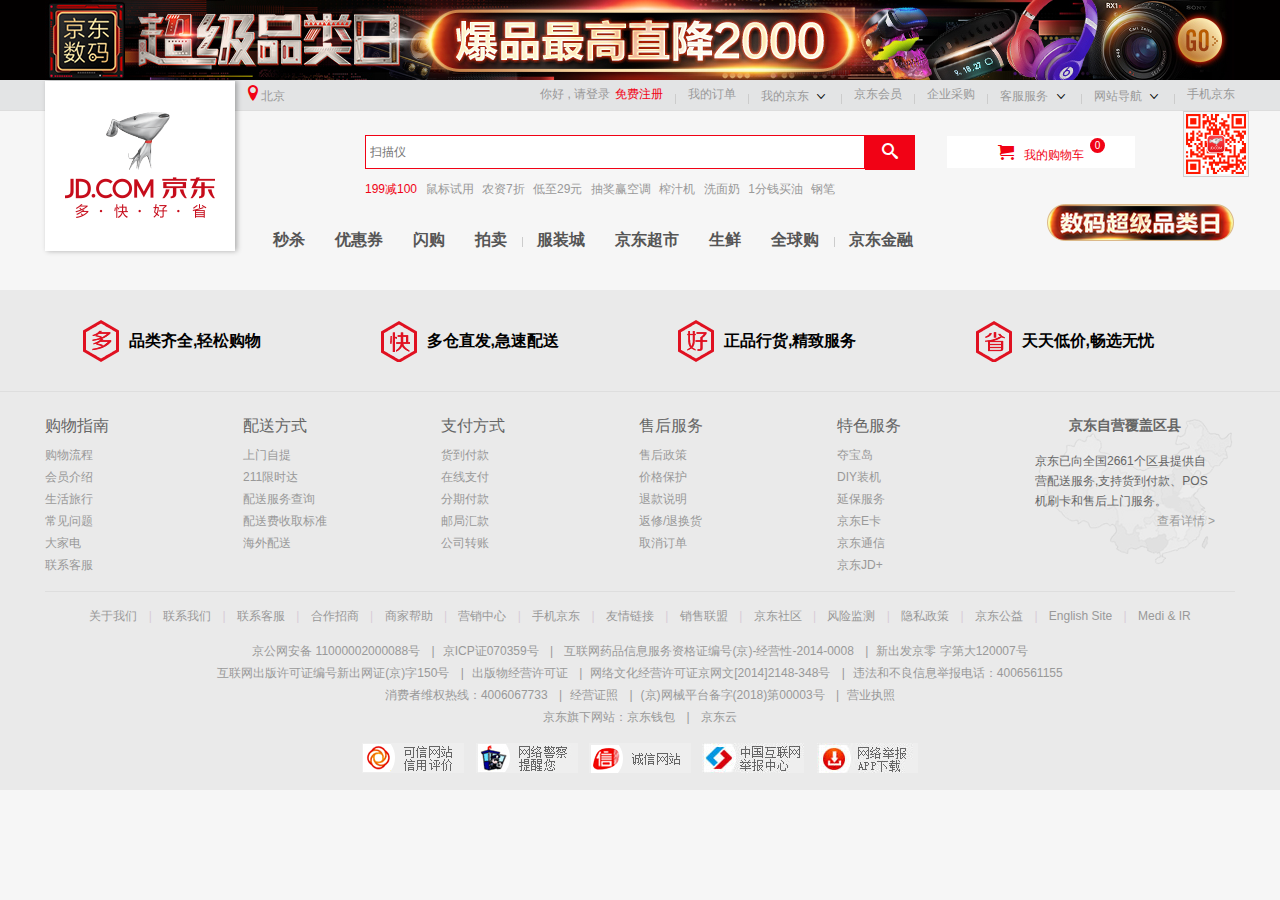
==== jd/web/index.html @ bf4bee7c "仿京东首页实现头部和底部的编码实现" ====
<!DOCTYPE html>
<html lang="en">
<head>
	<meta charset="UTF-8">     
	<!-- 引入css Reset类库 -->
	<link rel="stylesheet" type="text/css" href="css/normalize.css" />
	<link rel="shortcut icon" href="favicon.ico"  type="image/x-icon"/>
	<!-- 基本公共样式 -->
	<link rel="stylesheet" type="text/css" href="css/base.css" />
	<title>大象(DX.COM)-综合网购首选-正品低价、品质保障、配送及时、轻松购物！</title>
	<meta name="description" content="大象DX.COM-专业的综合网上购物商城,销售家电、数码通讯、电脑、家居百货、服装服饰、母婴、图书、食品等数万个品牌优质商品.便捷、诚信的服务，为您提供愉悦的网上购物体验!" />
	<meta name="Keywords" content="网上购物,网上商城,手机,笔记本,电脑,MP3,CD,VCD,DV,相机,数码,配件,手表,存储卡,大象" />
</head>
<body>
	<!-- header start-->
	<header>
		<div class="w">
			<a href="#">
				<img src="images/header.jpg" />
			</a>
		</div>
	</header>
	<!-- header end -->
	<!-- 快速导航栏 start-->
	<div class="shortcut">
		<div class="w">
			<ul class="fl city">
				<li><i class="f10"></i><a href="">北京</a></li>
			</ul>
			<ul class="fr">
				<li>
					<a href="#">你好 , 请登录</a>
					<a href="#" class="f10">免费注册</a> 
				</li>
				<li class="line"></li>
				<li><a href="#">我的订单</a></li>
				<li class="line"></li>
				<li><a href="#">我的京东</a>
					<i></i></li>
				<li class="line"></li>
				<li><a href="#">京东会员</a></li>
				<li class="line"></li>
				<li><a href="#">企业采购</a></li>
				<li class="line"></li>
				<li><a href="#">客服服务</a>
					<i></i></li>
				<li class="line"></li>
				<li><a href="#">网站导航</a>
					<i></i></li>
				<li class="line"></li>
				<li>
					<a href="#" class="mobile">
						手机京东
						<img src="images/mobile.png" />
					</a>
				</li>
			</ul>
		</div>
	</div>
    <!-- 快速导航栏 end-->
    <!-- 中间部分start -->
    <div class="w middle">
    	<div class="logo">
    		 <!-- 添加h1标签，提高权重，便利于搜索引擎优化 -->
    		 <h1>
    			<!-- logo一般都是背景图片 -->
    			<a href="#"></a>
    		</h1>
    	</div>
    	<div class="search">
    		<input type="text" placeholder="扫描仪" />
    		<!-- 等价 <input type="button" value="" /> -->
    		<button><i></i></button>
    	</div>
    	<div class="shopCar">
    		<i class="f10"></i>
    		<a href="#" class="f10">我的购物车</a>
    		<span>0</span>
    	</div>
    	<!-- 热点词 -->
    	<div class="hotwords">
    		<a href="#">199减100</a>
    		<a href="#">鼠标试用</a>
    		<a href="#">农资7折</a>
    		<a href="#">低至29元</a>
    		<a href="#">抽奖赢空调</a>
    		<a href="#">榨汁机</a>
    		<a href="#">洗面奶</a>
    		<a href="#">1分钱买油</a>
    		<a href="#">钢笔</a>
    	</div>
    	<!-- 小导航部分 -->
	    <div class="navitems">
	    	<ul>
	    		<li><a href="#">秒杀</a></li>
	    		<li><a href="#">优惠券</a></li>
	    		<li><a href="#">闪购</a></li>
	    		<li><a href="#">拍卖</a></li>
	    		<li class="line"></li>
	    		<li><a href="#">服装城</a></li>
	    		<li><a href="#">京东超市</a></li>
	    		<li><a href="#">生鲜</a></li>
	    		<li><a href="#">全球购</a></li>
	    		<li class="line"></li>
	    		<li><a href="#">京东金融</a></li>
	    	</ul>        
	    </div>
	    <div class="super">
	    	<img src="images/super.png" />
	    </div>
    </div>
    <!-- 页面底部分 开始 -->
	<footer>
		<!-- 服务模块 -->
		<div class="service">
			<div class="w">
				<ul>
					<li>
						<h5>多</h5>
						<p>品类齐全,轻松购物</p>
					</li>
					<li>
						<h5>快</h5>
						<p>多仓直发,急速配送</p>
					</li>
					<li>
						<h5>好</h5>
						<p>正品行货,精致服务</p>
					</li>
					<li>
						<h5>省</h5>
						<p>天天低价,畅选无忧</p>
					</li>
				</ul>
			</div>
		</div>
		<!-- 帮助模块 -->
		<div class="w help">
			<div class="fl">
				<dl>
					<dt>购物指南</dt>
					<dd><a href="#">购物流程</a></dd>
					<dd><a href="#">会员介绍</a></dd>
					<dd><a href="#">生活旅行</a></dd>
					<dd><a href="#">常见问题</a></dd>
					<dd><a href="#">大家电</a></dd>
					<dd><a href="#">联系客服</a></dd>
				</dl>
				<dl>
					<dt>配送方式</dt>
					<dd><a href="#">上门自提</a></dd>
					<dd><a href="#">211限时达</a></dd>
					<dd><a href="#">配送服务查询</a></dd>
					<dd><a href="#">配送费收取标准</a></dd>
					<dd><a href="#">海外配送</a></dd>
				</dl>
				<dl>
					<dt>支付方式</dt>
					<dd><a href="#">货到付款</a></dd>
					<dd><a href="#">在线支付</a></dd>
					<dd><a href="#">分期付款</a></dd>
					<dd><a href="#">邮局汇款</a></dd>
					<dd><a href="#">公司转账</a></dd>
				</dl>
				<dl>
					<dt>售后服务</dt>
					<dd><a href="#">售后政策</a></dd>
					<dd><a href="#">价格保护</a></dd>
					<dd><a href="#">退款说明</a></dd>
					<dd><a href="#">返修/退换货</a></dd>
					<dd><a href="#">取消订单</a></dd>
				</dl>
				<dl>
					<dt>特色服务</dt>
					<dd><a href="#">夺宝岛</a></dd>
					<dd><a href="#">DIY装机</a></dd>
					<dd><a href="#">延保服务</a></dd>
					<dd><a href="#">京东E卡</a></dd>
					<dd><a href="#">京东通信</a></dd>
					<dd><a href="#">京东JD+</a></dd>
				</dl>
			</div>
			<div class="fr coverage">
				<h5>京东自营覆盖区县</h5>
				<p>京东已向全国2661个区县提供自营配送服务,支持货到付款、POS机刷卡和售后上门服务。</p>
				<a href="#">查看详情 > </a>
			</div>
		</div>
		<div class="w copyright">
			<p>
				<a href="#">关于我们</a>
				<span>|</span>
			    <a href="#">联系我们</a>
			    <span>|</span>
			    <a href="#">联系客服</a>
			    <span>|</span>
			    <a href="#">合作招商</a>
			    <span>|</span>
			    <a href="#">商家帮助</a>
			    <span>|</span>
			    <a href="#">营销中心</a>
			    <span>|</span>
			    <a href="#">手机京东</a>
			    <span>|</span> 
			    <a href="#">友情链接</a>
			    <span>|</span> 
			    <a href="#">销售联盟</a>
			    <span>|</span> 
		        <a href="#">京东社区</a>
		        <span>|</span> 
				<a href="#">风险监测</a>
				<span>|</span>
				<a href="#">隐私政策</a>
				<span>|</span>
				<a href="#">京东公益</a>
				<span>|</span>
			    <a href="#">English Site</a>
			    <span>|</span>
			    <a href="#">Medi & IR</a>
 			</p>
 			<div class="foot_mid">
 				<p>
 				<a href="#">京公网安备 11000002000088号</a>
 				<span>|</span>京ICP证070359号
 				<span>|</span>
 				<a href="#">互联网药品信息服务资格证编号(京)-经营性-2014-0008</a>
 				<span>|</span>新出发京零 字第大120007号
 				</p>
 				<p>
 				互联网出版许可证编号新出网证(京)字150号
 				<span>|</span><a href="#">出版物经营许可证</a>
 				<span>|</span><a href="#">网络文化经营许可证京网文[2014]2148-348号</a>
 				<span>|</span>违法和不良信息举报电话：4006561155
 				</p>
 				<p>
 				消费者维权热线：4006067733
 				<span>|</span><a href="#">经营证照</a>
 				<span>|</span>(京)网械平台备字(2018)第00003号
 				<span>|</span><a href="#">营业执照</a>
 				</p>
 				<p>
 					京东旗下网站：<a href="#">京东钱包</a> 
 					<span>|</span>
					<a href="#">京东云</a>
 				</p>
 			</div>
 			<div class="foot_icon">
 				<a href="#"></a>
	 			<a href="#"></a>
	 			<a href="#"></a>
	 			<a href="#"></a>
	 			<a href="#"></a> 			
 			</div>
		</div>
	</footer>
    <!-- 页面底部分结束 -->
</body>
</html>
---- jd/web/css/base.css ----
/*
   版心宽度1190px
*/
.w {
	width: 1190px;
	margin:0 auto;
}
/*浮动公共类*/
.fl {
	float: left;
}
.fr {
	float: right;
}
blockquote,body,button,dd,dl,dt,fieldset,form,h1,h2,h3,h4,h5,h6,hr,input,legend,li,ol,p,pre,td,textarea,th,ul {
	margin: 0;
	padding: 0;
}
ul {
	list-style: none;
}
a {
	text-decoration: none;
	font-size: 12px;
	color: #999999;
}
.f10 {
	/*设置权重志高*/
	color: #f10215!important;
}
a:hover {
   color: #c81623;
}
body {
	background-color: #f6f6f6;
}
input,button {
	border: 0;
	/*取消边框轮廓*/
	outline: none;
}
/*字体图标声明*/
@font-face {
  font-family: 'icomoon';
  src:  url('../fonts/icomoon.eot?2glx08');
  src:  url('../fonts/icomoon.eot?2glx08#iefix') format('embedded-opentype'),
    url('../fonts/icomoon.ttf?2glx08') format('truetype'),
    url('../fonts/icomoon.woff?2glx08') format('woff'),
    url('../fonts/icomoon.svg?2glx08#icomoon') format('svg');
  font-weight: normal;
  font-style: normal;
  font-display: block;
}
/*header部分*/
header {
	height: 80px;
	background-color: #020000;
}
/*快速导航栏 begin*/
.shortcut {
	height: 30px;
	background-color: #e3e4e5;
	border-bottom: 1px solid #ddd;
}
.shortcut ul {
	/*使文字垂直居中 (30-12)/2=4px*/
	margin-top: 4px;	
}
.city {
	margin-left: 200px;
}
.shortcut li {
	float: left;
}
.line {
	width: 1px;
	height: 10px;
	background-color: #ccc;
	margin: 10px 12px;
}
.shortcut i {
	font-family: 'icomoon';
	/*让倾斜的不倾斜*/
	font-style: normal;
}
.mobile {
	position: relative;
}
.mobile img {
	position: absolute;
	top: 24px;
	left: -4px;
	padding: 2px;
	border: 1px solid #cfcfcf;
}
/*中间部分*/
.middle {
	height: 140px;
	/*background-color: pink;*/
	position: relative;
}
.logo {
	margin-top: -30px;
	position: absolute;
	left: 0;
	box-shadow: 2px 0px 5px rgba(0,0,0,.3);
}
.logo a {
	display: block;
	width: 190px;
	height: 170px;
	background:#fff url(../images/logo.png) no-repeat;
}
/*搜索框*/
.search {
	width: 550px;
	height: 35px;
	/*background-color: pink;*/
	position: absolute;
	left: 320px;
	top: 24px;
}
.search input {
	width: 494px;
	height: 32px;
	border: 1px solid #f10215;
	float: left;
	font-size: 12px;
	padding-left: 4px;
}
.search button {
	width: 50px;
	height: 35px;
	background-color: #f10215;
	float: left;
}
.search button i {
    font-family: 'icomoon';
	font-style: normal;
	color: white;
}
.search input i {
	font-family: 'icomoon';
	font-style: normal;
}
/*购物车*/
.shopCar {
	width: 188px;
	height: 32px;
	position: absolute;
	left: 902px;
	top: 25px;
	line-height: 32px;
	text-align: center;
	background-color: #fff;
}
.shopCar i {
	font-family: 'icomoon';
	font-style: normal;
	margin-right: 6px;
}
.shopCar span {
	width: 15px;
	height: 15px;
	border-radius: 50%;
	/*加了绝对 固定 浮动定位的行内元素，可以不用转换，直接给宽高*/
	position: absolute;
	top:2px;
	right: 30px;
	background-color: #f10215;
	font-size: 10px;
	/*行高会继承 层叠掉*/
	line-height: 15px;
	color: white;
}
.hotwords {
	width: 488px;
	height: 16px;
	/*background-color: pink;*/
	position: absolute;
	top: 68px;
	left: 320px;
}
.hotwords a{
	margin-right: 4px;
}
.hotwords a:hover {
	color: #f10215;
}
.hotwords a:first-child {
    color: #f10215;
}
.hotwords a:last-child {
	margin-right: 0;
}
.navitems {
	width: 730px;
	height: 20px;
	/*background-color: pink;*/
	bottom: 0;
	position: absolute;
	left: 228px;
}
.navitems li {
	float: left;
}
.navitems li a {
	color: #555;
	margin-right: 30px;
	font-weight: bold;
	font-size: 16px;
}
.navitems li a:hover {
	color: #f10215;
}
.navitems li:last-child {
	margin-right: 0px;
}
.navitems .line {
	margin: 6px -15px; 
}
.super {
	width: 190px;
	height: 38px;
	position: absolute;
	right: 0px;
	bottom: 10px;
}
/*页面底部*/
footer {
	margin-top: 39px;
	height: 500px;
	background-color: #EAEAEA;
}
.service {
	height: 102px;
	border-bottom:1px solid #DEDEDE;
	padding: 30px 0;
	box-sizing: border-box;
}
.service ul li{
	width: 297.5px;
	height: 42px;
	/*background-color: pink;*/
	float: left;
	position: relative;
	line-height: 42px;
}
.service li p{
	font-weight: bold;
	margin-left: 84px;
}
.service li h5{
	width: 36px;
	height: 42px;
	position: absolute;
	top: 0;
	left: 38px;
	/*使用精灵图技术*/
	background: url(../images/ico.png) 0 0;
	text-align: center;
	/*jd学来的*/
	text-indent: -999px;
	overflow: hidden;
}
.service li:nth-child(2) h5{
	/*使用精灵图技术 一般为负值*/
	background: url(../images/ico.png) 0 -42px;
}
.service li:nth-child(3) h5{
	/*使用精灵图技术*/
	background: url(../images/ico.png) 0 -86px;
}
.service li:nth-child(4) h5{
	/*使用精灵图技术*/
	background: url(../images/ico.png) 0 -128px;
}
.help {
	height: 200px;
	border-bottom: 1px solid #DEDEDE;
	padding-top: 25px;
	box-sizing: border-box;
}
.help dl {
	float: left;
	/*使用宽度剩余法*/
	width: 198px;
}
/*使用高度剩余法*/
.help dt {
	height: 28px;
	color: #666;
}
.help dd {
    height: 22px;
    color: #666;
}
/*范围*/
.coverage {
	width: 200px;
	height: 150px;
	background: url(../images/ico_footer.png) no-repeat;
	background-position: 0px 0px;
}
.coverage h5{
	height: 34px;
	font-size: 14px;
	color: #666;
	padding-left: 34px;
}
.coverage p{
	/*从上一行底到下一行底*/
	line-height: 20px;
	font-size: 12px;
	color: #666;
	width: 180px;
}
.coverage a{
   display: block;
   margin-top: 4px;
   width: 180px;
   text-align: right;
}
/*底部版权*/
.copyright {
	padding-top:18px;
	text-align: center;
	color: #D8CCD8;
	/* | 受文字大小控制*/
	font-size: 12px;
}
.copyright span {
	margin:0 8px; 
}
.copyright .foot_mid {
	margin-top: 16px;
}
.copyright .foot_mid p{
	line-height: 22px;
	color: #999;
}
.foot_mid a:hover {
	 color: #c81623;
}
.foot_icon a{
	/*行内块 可以 text-align center居中*/
	margin:15px 4px 0;
	display: inline-block;
	width: 102px;
	height: 30px;
	/*background-color: pink;*/
	background: url(../images/ico_footer.png) no-repeat;
}
.foot_icon a:first-child{
	background-position: -105px -152px;
}
.foot_icon a:nth-child(2){
	background-position: 0px -185px;
}
.foot_icon a:nth-child(3){
	background-position: -104px -184px;
}
.foot_icon a:nth-child(4){
	background-position: 0px -218px;
}
.foot_icon a:nth-child(5){
	background-position: -103px -217px;
}
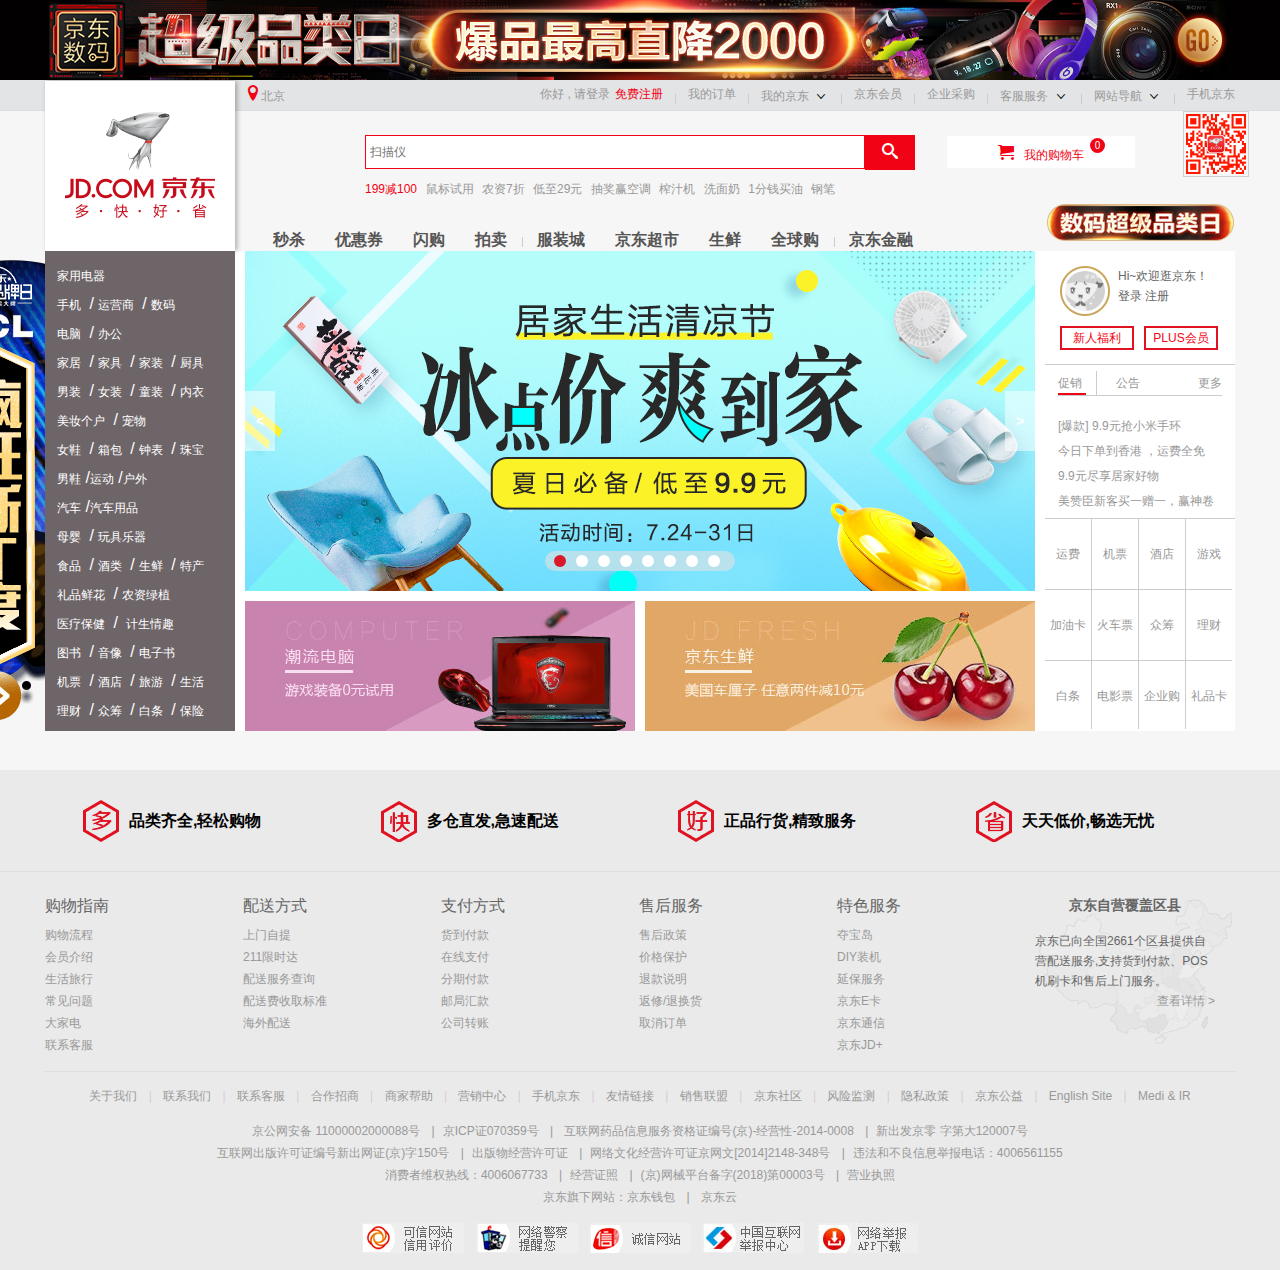
==== commit 98999ca8: "完成jd index页面效果" ====
--- a/jd/web/index.html
+++ b/jd/web/index.html
@@ -2,14 +2,18 @@
 <html lang="en">
 <head>
 	<meta charset="UTF-8">     
+	<title>大象(DX.COM)-综合网购首选-正品低价、品质保障、配送及时、轻松购物！</title>
+	<meta name="description" content="大象DX.COM-专业的综合网上购物商城,销售家电、数码通讯、电脑、家居百货、服装服饰、母婴、图书、食品等数万个品牌优质商品.便捷、诚信的服务，为您提供愉悦的网上购物体验!" />
+	<meta name="Keywords" content="网上购物,网上商城,手机,笔记本,电脑,MP3,CD,VCD,DV,相机,数码,配件,手表,存储卡,大象" />
 	<!-- 引入css Reset类库 -->
 	<link rel="stylesheet" type="text/css" href="css/normalize.css" />
 	<link rel="shortcut icon" href="favicon.ico"  type="image/x-icon"/>
 	<!-- 基本公共样式 -->
 	<link rel="stylesheet" type="text/css" href="css/base.css" />
-	<title>大象(DX.COM)-综合网购首选-正品低价、品质保障、配送及时、轻松购物！</title>
-	<meta name="description" content="大象DX.COM-专业的综合网上购物商城,销售家电、数码通讯、电脑、家居百货、服装服饰、母婴、图书、食品等数万个品牌优质商品.便捷、诚信的服务，为您提供愉悦的网上购物体验!" />
-	<meta name="Keywords" content="网上购物,网上商城,手机,笔记本,电脑,MP3,CD,VCD,DV,相机,数码,配件,手表,存储卡,大象" />
+	<!-- 我们做专属的首页样式 -->
+	<link rel="stylesheet" type="text/css" href="css/index.css" />
+	<!-- 顶部搜索栏 -->
+	<script src="./js/topScroll.js"></script>
 </head>
 <body>
 	<!-- header start-->
@@ -58,7 +62,7 @@
 		</div>
 	</div>
     <!-- 快速导航栏 end-->
-    <!-- 中间部分start -->
+    <!-- 中间搜索框部分start -->
     <div class="w middle">
     	<div class="logo">
     		 <!-- 添加h1标签，提高权重，便利于搜索引擎优化 -->
@@ -109,6 +113,176 @@
 	    	<img src="images/super.png" />
 	    </div>
     </div>
+    <!-- 中间搜索框部分end -->
+	<!-- 中间分类区 start-->
+	<div class="w grid">
+		<div class="grid_col1 fl">
+			<!-- 广告制作 -->
+			<div class="ad">
+				<img src="images/ad-l.png" />
+				<img src="images/ad-r.jpg" class="ad_r" />
+			</div>
+			<ul>
+				<li>
+					<a href="#">家用电器</a>
+				</li>
+				<li>
+					<a href="#">手机</a>
+					<span>/</span><a href="#">运营商</a>
+					<span>/</span><a href="#">数码</a>
+				</li>
+				<li>
+					<a href="#">电脑</a>
+					<span>/</span><a href="#">办公</a>
+				</li>
+				<li>					
+					<a href="#">家居</a>
+					<span>/</span><a href="#">家具</a>
+					<span>/</span><a href="#">家装</a>
+					<span>/</span><a href="#">厨具</a>
+				</li>
+				<li>
+					<a href="#">男装</a>
+					<span>/</span><a href="#">女装</a>
+					<span>/</span><a href="#">童装</a>
+					<span>/</span><a href="#">内衣</a>
+				</li>
+				<li>
+					<a href="#">美妆个户</a>
+					<span>/</span><a href="#">宠物</a>
+				</li>
+				<li>
+					<a href="#">女鞋</a>
+					<span>/</span><a href="#">箱包</a>
+					<span>/</span><a href="#">钟表</a>
+					<span>/</span><a href="#">珠宝</a>
+				</li>
+				<li>
+					<a href="#">男鞋</a>
+					<sapn>/</sapn><a href="#">运动</a>
+					<sapn>/</sapn><a href="#">户外</a>
+				</li>
+				<li>
+					<a href="#">汽车</a>
+					<sapn>/</sapn><a href="#">汽车用品</a>
+				</li>
+				<li>
+					<a href="#">母婴</a>
+					<span>/</span><a href="#">玩具乐器</a>
+				</li>
+				<li>
+					<a href="#">食品</a>
+					<span>/</span><a href="#">酒类</a>
+					<span>/</span><a href="#">生鲜</a>
+					<span>/</span><a href="#">特产</a>
+				</li>
+				<li>
+					<a href="#">礼品鲜花</a>
+					<span>/</span><a href="#">农资绿植</a>
+				</li>
+				<li>
+					<a href="#">医疗保健</a>
+					<span>/</span>
+					<a href="#">计生情趣</a>
+				</li>
+				<li>
+					<a href="#">图书</a>
+					<span>/</span><a href="#">音像</a>
+					<span>/</span><a href="#">电子书</a>
+				</li>
+				<li>
+					<a href="#">机票</a>
+					<span>/</span><a href="#">酒店</a>
+					<span>/</span><a href="#">旅游</a>
+					<span>/</span><a href="#">生活</a>
+				</li>
+				<li>
+					<a href="#">理财</a>
+					<span>/</span><a href="#">众筹</a>
+					<span>/</span><a href="#">白条</a>
+					<span>/</span><a href="#">保险</a>
+				</li>
+			</ul>
+		</div>
+		<div class="grid_col2 fl">
+			<div class="grid_col2_t">
+				<a href="#"><img src="images/banner.jpg" /></a>
+				<a href="#" class="arrow_l">
+					<
+				</a>
+				<a href="#" class="arrow_r">
+				    >
+				</a>
+				<ul class="circle">
+					<li class="current"></li>
+					<li></li>
+					<li></li>
+					<li></li>
+					<li></li>
+					<li></li>
+					<li></li>
+					<li></li>
+				</ul>
+			</div>
+			<div class="grid_col2_b">
+				<div class="fl"><img src="images/l.jpg" /></div>
+				<div class="fr"><img src="images/r.jpg" /></div>
+			</div>
+		</div>
+		<div class="grid_col3 fr">
+			<!-- 登录模块 -->
+			<div class="login">
+				<div class="login_t">
+					<a href="#" class="person">
+						<img src="images/no_login.jpg"/>
+					</a>
+					Hi~欢迎逛京东！<br/>
+					<a href="#">登录</a>
+					<a href="#">注册</a> 
+				</div>
+				<div class="login_b">
+					<a href="#">新人福利</a>
+					<a href="#">PLUS会员</a>
+				</div>
+			</div>
+			<!-- 新闻模块 -->
+			<div class="news">
+				<div class="news_t">
+					<a href="#">促销</a>
+					<a href="#">公告</a>
+					<a href="#">更多</a>
+					<div></div>
+				</div>
+				<div class="news_b">
+					<ul>
+						<li><a href="#">[爆款] 9.9元抢小米手环</a></li>
+						<li><a href="#">今日下单到香港 ，运费全免</a>
+						</li>
+					    <li><a href="#">9.9元尽享居家好物</a></li>
+						<li><a href="#">美赞臣新客买一赠一，赢神卷</a></li>
+					</ul>
+				</div>
+			</div>
+			<!-- 服务扩展模块 -->
+			<div class="expand">
+				<ul>
+					<li><a href="#">运费</a></li>
+					<li><a href="#">机票</a></li>
+					<li><a href="#">酒店</a></li>
+					<li><a href="#">游戏</a></li>
+					<li><a href="#">加油卡</a></li>
+					<li><a href="#">火车票</a></li>
+					<li><a href="#">众筹</a></li>
+					<li><a href="#">理财</a></li>
+					<li><a href="#">白条</a></li>
+					<li><a href="#">电影票</a></li>
+					<li><a href="#">企业购</a></li>
+					<li><a href="#">礼品卡</a></li>
+				</ul>
+			</div>
+		</div>
+	</div>
+	<!-- 中间分类区 end-->
     <!-- 页面底部分 开始 -->
 	<footer>
 		<!-- 服务模块 -->
@@ -186,6 +360,7 @@
 				<a href="#">查看详情 > </a>
 			</div>
 		</div>
+		<!-- 版权模块 -->
 		<div class="w copyright">
 			<p>
 				<a href="#">关于我们</a>
--- a/jd/web/css/base.css
+++ b/jd/web/css/base.css
@@ -1,6 +1,12 @@
 /*
    版心宽度1190px
 */
+img {
+	/*该解决办法容易导致盒子掉落*/
+	/*display: block;*/
+	/*解决图片等行内块元素底侧有空白缝隙的问题*/
+	vertical-align: top;
+}
 .w {
 	width: 1190px;
 	margin:0 auto;
--- a/jd/web/css/index.css
+++ b/jd/web/css/index.css
@@ -0,0 +1,243 @@
+/*中间分类模开始*/
+.grid {
+	height: 480px;
+	background-color: #fff;
+}
+.grid_col1{
+	width: 190px;
+	height: 100%;
+	background-color: #6E6568;
+	position: relative;
+}
+.ad {
+	width: 250px;
+	height: 480px;
+/*	background-color: pink;*/
+	position: absolute;
+	top: 0;
+	left: -250px;
+}
+.ad_r{
+	position: absolute;
+	top:0;
+	left: 250px;
+	z-index: 999;
+	width: 0;
+	height: 480px;
+	transition: all 0.3s;
+}
+.ad:hover .ad_r{
+	width: 990px;
+}
+.grid_col1 ul {
+	padding: 10px 0;
+	color: #fff;
+	font-size: 16px;
+}
+.grid_col1 ul li {
+	line-height: 27px;
+	padding-left: 12px;
+}
+.grid_col1 ul li:hover {
+	background-color: #d9d9d9;
+}
+.grid_col1 a {
+	color: #fff;
+}
+.grid_col1 a:hover {
+	color: #c81623;
+}
+.grid_col1 span {
+	margin:0 4px;
+}
+.grid_col2{
+	width: 790px;
+	height: 100%;
+	margin-left:10px;
+	/*background-color: skyblue;*/
+}
+/*banner部分*/
+.grid_col2_b div{
+	margin-top: 10px;
+}
+.grid_col2_t {
+	position: relative;
+}
+/*箭头部分*/
+.arrow_l,
+.arrow_r {
+	/*绝对定位和固定定位 浮动的盒子不需要模式转换*/
+	/*直接给宽高*/
+	position: absolute;
+	width: 30px;
+	height: 60px;
+	top: 50%;
+	background-color: rgba(255,255,255,.5);
+	transform: translateY(-50%);
+	text-align: center;
+	line-height: 60px;
+	color: white;
+	font-weight: bold;
+	font-size: 14px;
+}
+.arrow_l {
+	left: 0;
+}
+.arrow_r {
+	right: 0;
+}
+.grid_col2_t .circle {
+	padding:0 4px; 
+	width: 182px;
+	height: 20px;
+	background: rgba(225,225,225,.6);
+	position: absolute;
+	left: 50%;
+	transform: translateX(-50%);
+	bottom: 20px;
+	border-radius: 10px;
+}
+.circle li {
+	width: 12px;
+	height: 12px;
+	border-radius: 50%;
+	float: left;
+	background-color: #fff;
+	margin: 4px 5px;
+	/*鼠标经过li变小手*/
+	cursor: pointer;
+}
+.circle li:hover {
+	background-color: #DB192A;
+}
+.circle .current {
+	background-color: #DB192A;
+}
+.grid_col3{
+	width: 190px;
+	height: 100%;
+	background-color: #fff;
+}
+/*登录模块*/
+.grid_col3 .login{
+	height: 114px;
+	border-bottom: 1px solid #ccc;
+	padding: 15px;
+	box-sizing: border-box;
+} 
+.login .login_t{
+	height: 60px;
+	width: 100px;
+	font-size: 12px;
+	line-height: 20px;
+	/*强制一行内显示*/
+	white-space: nowrap;
+	/*溢出隐藏*/
+	overflow: hidden;
+	/*超出部分显示省略号*/
+	text-overflow: ellipsis;
+	color: #666;
+	/*将文字挤到右侧*/
+	padding-left:58px;
+	position: relative; 
+}
+.login_t a {
+	color: #666;
+}
+.login_t a:hover {
+	color: #f10512;
+}
+.login_t .person {
+	width: 50px;
+	height: 50px;
+	position: absolute;
+	left: 0;
+	top: 0;
+	background:url(../images/sprite_userinfo@1x.png) no-repeat;
+	background-position:-70px 0;
+}
+.person img {
+	width: 40px;
+	height: 40px;
+	margin: 5px;
+	border-radius: 50%;
+}
+.login_b a {
+	border:2px solid #E01222;
+	width: 70px;
+	height: 20px;
+	display: block;
+	float: left;
+	text-align: center;
+	line-height: 20px;
+	color: #f10512;
+}
+.login_b a:last-child {
+	margin-left: 10px;
+}
+.login_b a:hover {
+	background-color: #f10512;
+	color: white;
+}
+/*新闻模块*/
+.grid_col3 .news{
+	height: 154px;
+	border-bottom: 1px solid #ccc;
+	padding: 6px 13px 0;
+	box-sizing: border-box;
+}
+.news .news_t{
+	height: 24px;
+	border-bottom: 1px solid #ccc;
+	font-size: 12px;
+	line-height: 24px;
+	position: relative;
+}
+.news_t a:first-child{
+	width: 38px;
+	display: inline-block;
+	border-right: 1px solid #ccc;
+}
+.news_t a:nth-child(2){
+	margin-left: 16px;
+	display: inline-block;
+}
+.news_t a:nth-child(3){
+	float: right;
+}
+.news_t div{
+	height: 2px;
+	width: 28px;
+	background-color: #f10512;
+	position: absolute;
+	bottom: 0;
+}
+.news .news_b{
+    font-size: 12px;
+    line-height: 25px;
+    color: #666;
+    margin-top: 18px;
+}
+/*服务扩展模块*/
+.grid_col3 .expand{
+	height: 210px;
+	overflow: hidden;
+}
+.expand li{
+	width: 46px;
+	height: 70px;
+	border-right: 1px solid #ccc;
+	border-bottom: 1px solid #ccc;
+	float: left;
+	line-height: 70px;
+	text-align: center;
+	font-size: 12px;
+	color: #f10512;
+}
+.expand li:hover{
+	background-color: #f10512;
+	color: white;
+}
+.expand li:nth-child(4n){
+	border-right: 0;
+}
